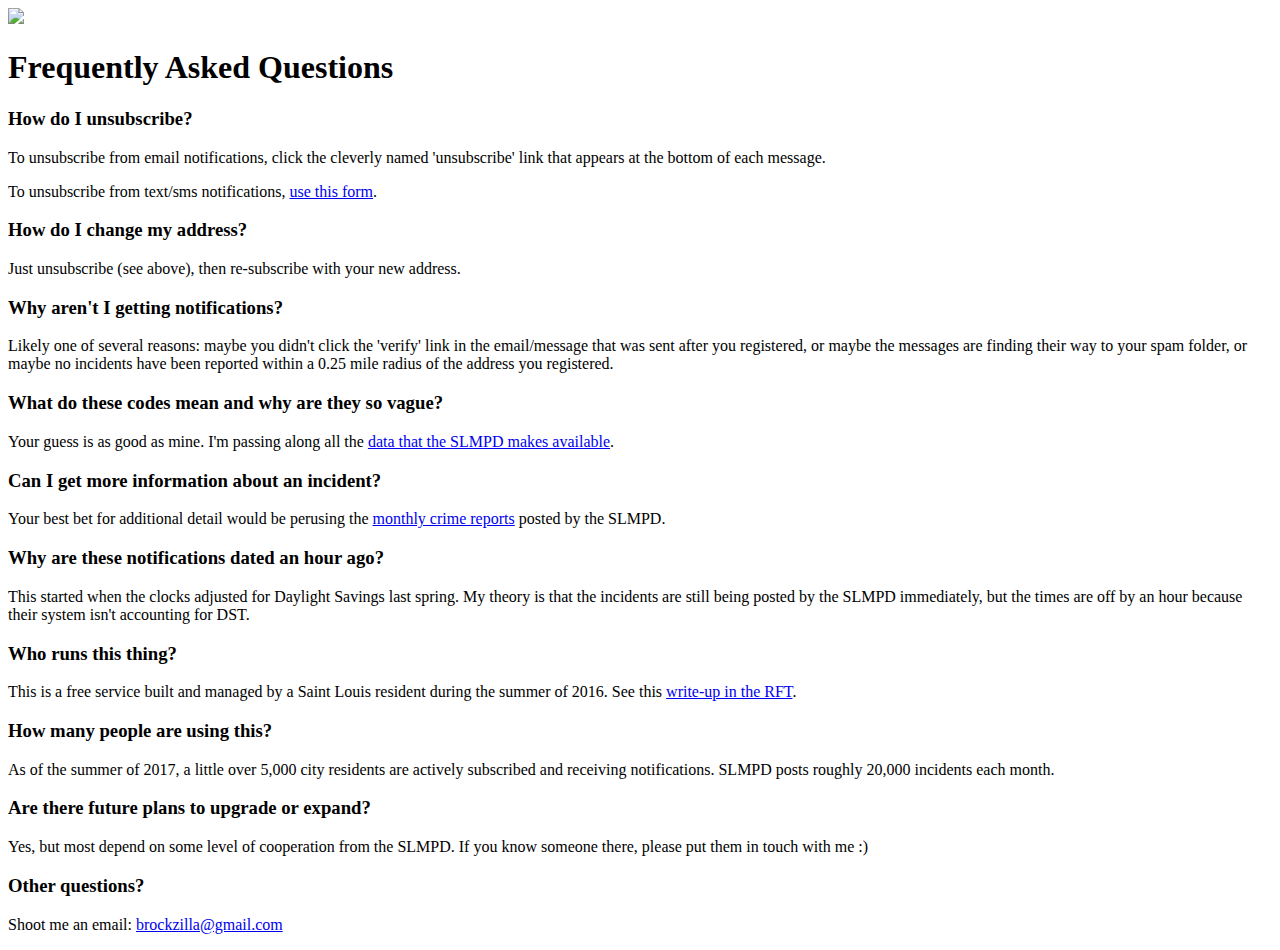
==== src/main/webapp/faq/index.html @ 0fde6a96 "Initial commit" ====
<!DOCTYPE html>
<html>
    <head>
        <title>Look Out, STL! FAQ</title>
        <meta charset="utf-8">
        <meta name="viewport" content="width=device-width, initial-scale=1">
        <meta name="robots" content="noindex">
        <link rel="stylesheet" href="/css/main.css">
    </head>
    <body class="home">

        <div class="content container centered">

            <a href="/"><img id="logo" src="/img/lostl-logo.png"></a>

            <div class="lefty">

                <h1 class="nomarginleft">Frequently Asked Questions</h1>


                <h3>How do I unsubscribe?</h3>

                <p>To unsubscribe from email notifications, click the cleverly named
                    'unsubscribe' link that appears at the bottom of each message.</p>

                <p>To unsubscribe from text/sms notifications, <a href="/unsubscribe-sms.html">use this form</a>.</p>


                <h3>How do I change my address?</h3>

                <p>Just unsubscribe (see above), then re-subscribe with your new address.</p>


                <h3>Why aren't I getting notifications?</h3>

                <p>Likely one of several reasons: maybe you didn't click the 'verify' link in the
                    email/message that was sent after you registered, or maybe the messages
                    are finding their way to your spam folder, or maybe no incidents have been reported
                    within a 0.25 mile radius of the address you registered.</p>


                <h3>What do these codes mean and why are they so vague?</h3>

                <p>Your guess is as good as mine. I'm passing along all the <a href="http://www.slmpd.org/cfs.shtml">data that the SLMPD makes available</a>.</p>


                <h3>Can I get more information about an incident?</h3>

                <p>Your best bet for additional detail would be perusing the
                    <a href="http://www.slmpd.org/Crimereports.shtml">monthly crime reports</a> posted by the SLMPD.</p>


                <h3>Why are these notifications dated an hour ago?</h3>

                <p>This started when the clocks adjusted for Daylight Savings last spring.
                    My theory is that the incidents are still being posted by the SLMPD
                    immediately, but the times are off by an hour because their
                    system isn't accounting for DST. </p>


                <h3>Who runs this thing?</h3>

                <p>This is a free service built and managed by a Saint Louis resident during the summer of 2016. See this 
                    <a href="https://www.riverfronttimes.com/newsblog/2016/07/27/new-st-louis-site-gives-real-time-alerts-on-nearby-crime">write-up in the RFT</a>.</p>


                <h3>How many people are using this?</h3>

                <p>As of the summer of 2017, a little over 5,000 city residents are actively subscribed
                    and receiving notifications. SLMPD posts roughly 20,000 incidents each month.</p>


                <h3>Are there future plans to upgrade or expand?</h3>

                <p>Yes, but most depend on some level of cooperation from the SLMPD. If you
                    know someone there, please put them in touch with me :)</p>


                <h3>Other questions?</h3>

                <p>Shoot me an email: <a href="mailto:brockzilla@gmail.com?subject=lookoutstl.com">brockzilla@gmail.com</a></p>

            </div>

        </div>

    </body>
</html>
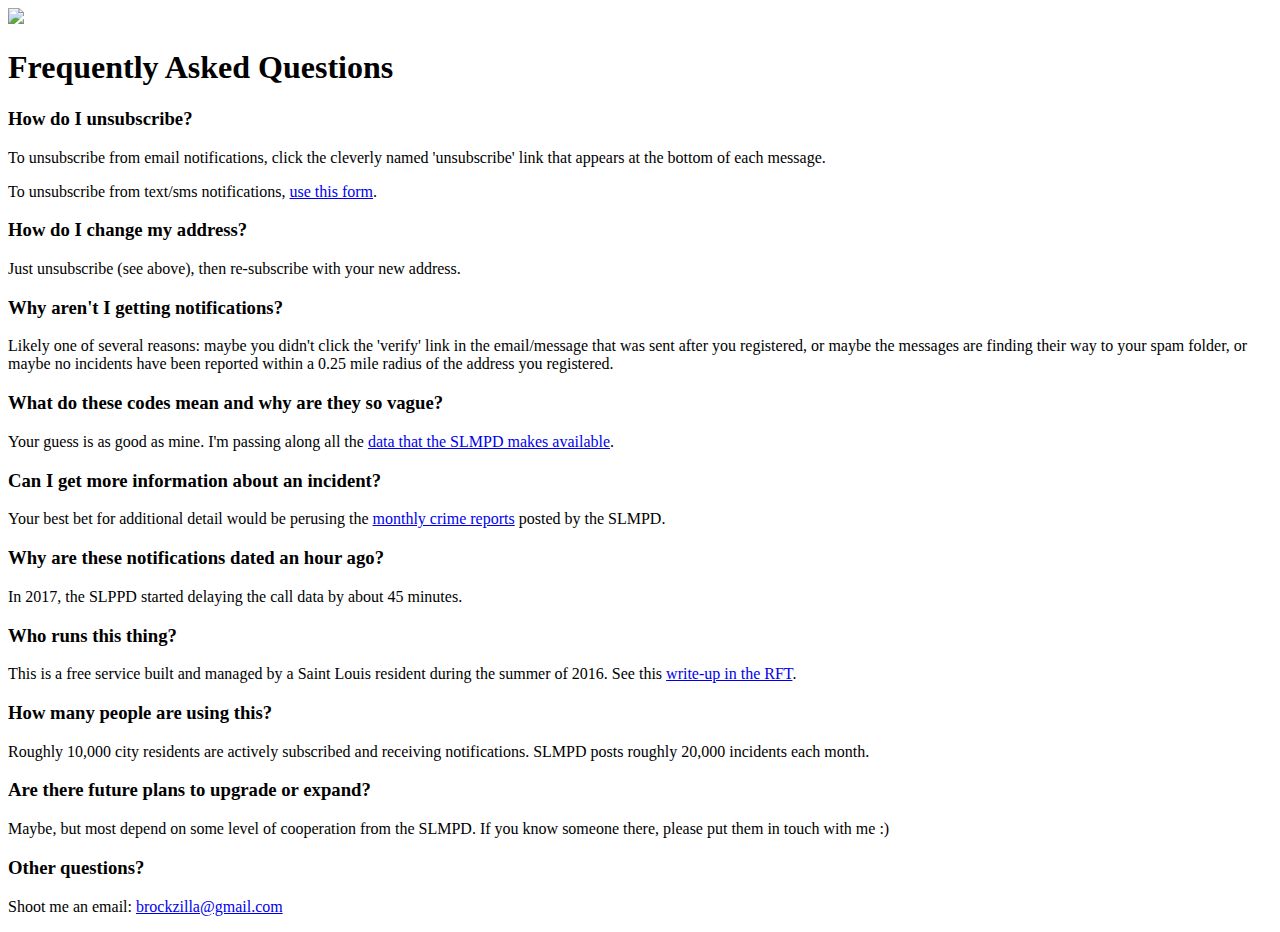
==== commit 011db130: "Updastes" ====
--- a/src/main/webapp/faq/index.html
+++ b/src/main/webapp/faq/index.html
@@ -52,27 +52,30 @@
 
                 <h3>Why are these notifications dated an hour ago?</h3>
 
+                <p>In 2017, the SLPPD started delaying the call data by about 45 minutes.</p>
+                <!--
                 <p>This started when the clocks adjusted for Daylight Savings last spring.
                     My theory is that the incidents are still being posted by the SLMPD
                     immediately, but the times are off by an hour because their
                     system isn't accounting for DST. </p>
+                -->
 
 
                 <h3>Who runs this thing?</h3>
 
                 <p>This is a free service built and managed by a Saint Louis resident during the summer of 2016. See this 
-                    <a href="https://www.riverfronttimes.com/newsblog/2016/07/27/new-st-louis-site-gives-real-time-alerts-on-nearby-crime">write-up in the RFT</a>.</p>
+                    <a href="https://www.riverfronttimes.com/news/new-st-louis-site-gives-real-time-alerts-on-nearby-crime-3087056">write-up in the RFT</a>.</p>
 
 
                 <h3>How many people are using this?</h3>
 
-                <p>As of the summer of 2017, a little over 5,000 city residents are actively subscribed
+                <p>Roughly 10,000 city residents are actively subscribed
                     and receiving notifications. SLMPD posts roughly 20,000 incidents each month.</p>
 
 
                 <h3>Are there future plans to upgrade or expand?</h3>
 
-                <p>Yes, but most depend on some level of cooperation from the SLMPD. If you
+                <p>Maybe, but most depend on some level of cooperation from the SLMPD. If you
                     know someone there, please put them in touch with me :)</p>
 
 
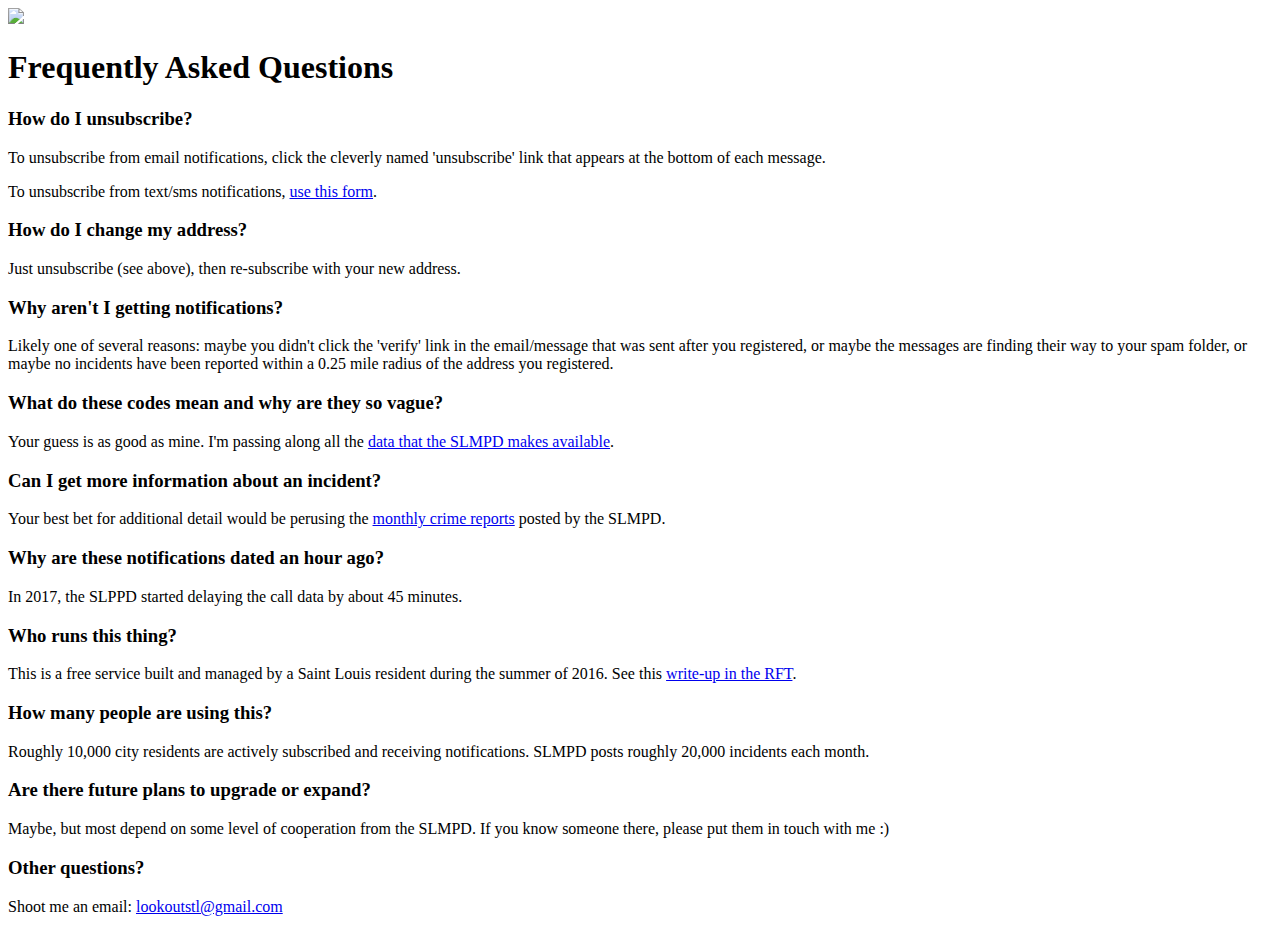
==== commit 00519630: "Better logging, change buy-me-coffee link" ====
--- a/src/main/webapp/faq/index.html
+++ b/src/main/webapp/faq/index.html
@@ -67,6 +67,9 @@
                     <a href="https://www.riverfronttimes.com/news/new-st-louis-site-gives-real-time-alerts-on-nearby-crime-3087056">write-up in the RFT</a>.</p>
 
 
+                <script type="text/javascript" src="https://cdnjs.buymeacoffee.com/1.0.0/button.prod.min.js" data-name="bmc-button" data-slug="lookoutstl" data-color="#FFDD00" data-emoji=""  data-font="Cookie" data-text="Buy me a coffee" data-outline-color="#000000" data-font-color="#000000" data-coffee-color="#ffffff" ></script>
+
+
                 <h3>How many people are using this?</h3>
 
                 <p>Roughly 10,000 city residents are actively subscribed
@@ -81,7 +84,7 @@
 
                 <h3>Other questions?</h3>
 
-                <p>Shoot me an email: <a href="mailto:brockzilla@gmail.com?subject=lookoutstl.com">brockzilla@gmail.com</a></p>
+                <p>Shoot me an email: <a href="mailto:lookoutstl@gmail.com">lookoutstl@gmail.com</a></p>
 
             </div>
 
